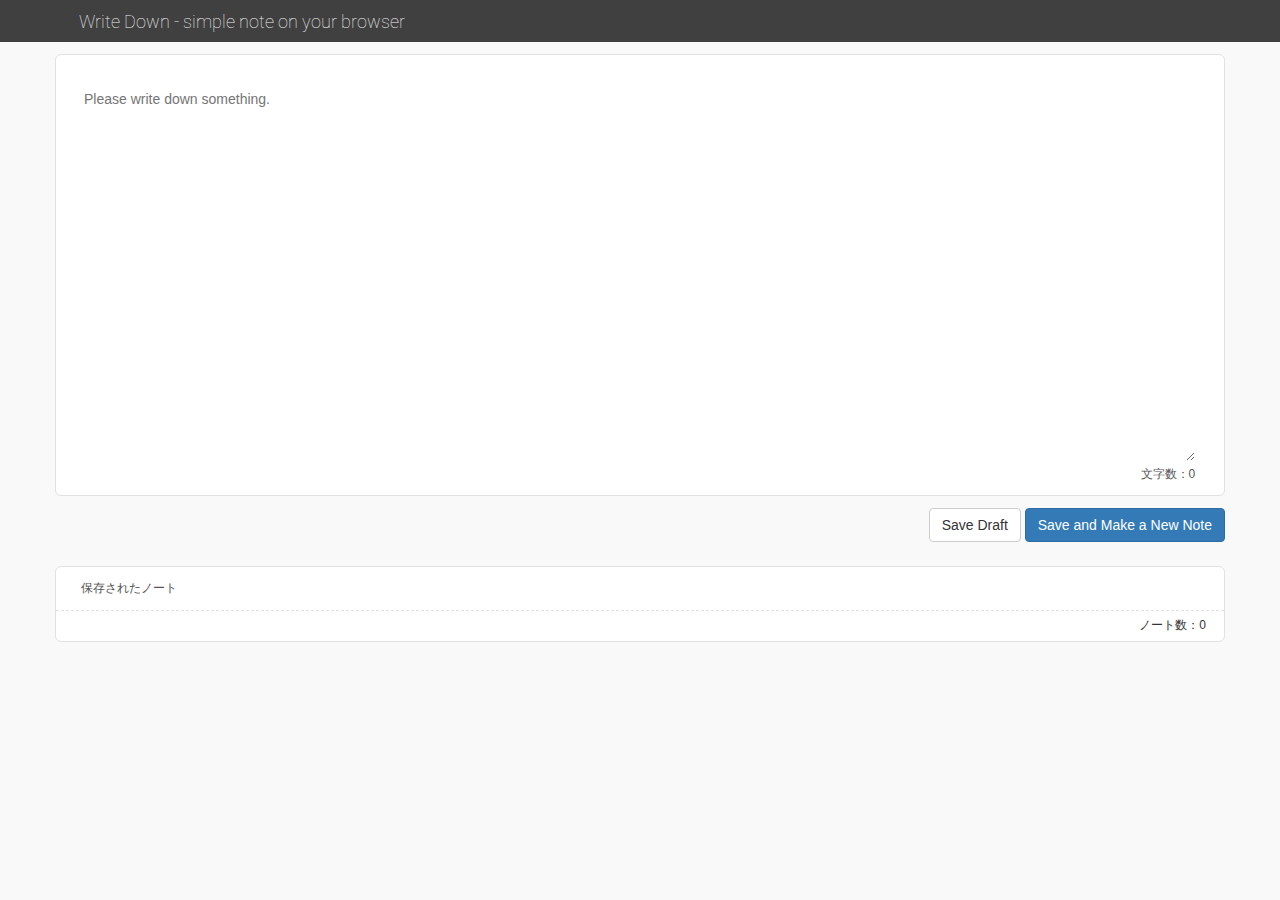
==== index.html @ 332bd5f1 "implement: infomation area beside input but it doesn't apear now. Because Show Information button is" ====
<!DOCTYPE html>
<html lang="ja">
    <head>
        <meta charset="UTF-8" />
        <title>Write Down</title>
        <meta name="viewport" content="width=device-width, initial-scale=1">
        <link rel="stylesheet"  href="css/bootstrap.css">
        <link rel="stylesheet" href="css/style.css">
        <link href='https://fonts.googleapis.com/css?family=Roboto:400,100' rel='stylesheet' type='text/css'>
        <link href='https://fonts.googleapis.com/css?family=Alegreya' rel='stylesheet' type='text/css'>
    </head>
    <body>
        <div class="header">
            <div class="container">
                <div class="row">
                    <div class="col-md-12">
                        <h1>Write Down - simple note on your browser</h1>
                    </div>
                </div>
            </div>
        </div>
        <div class="message-area" data-bind="css:{visible: messageVisible, messageGreen: messageGreen, messageYellow: messageYellow}">
            <div class="container">
                <div class="row">
                    <div class="col-md-12">
                        <div class="text-center" data-bind="text:messageText">
                            Saved Sucessfully!
                        </div>
                    </div>
                </div>
            </div>
        </div>
        <div class="main">
            <div class="container">
                <div class="row">
                    <div class="mainLeft" data-bind="css:{colMd9:infoShown}">
                        <form class="new-note-form" id="new-note">
                            <textarea class="new-note-content" form="new-note" data-bind="value: newNote, event: {change: saveDraft}" placeholder="Please write down something."></textarea>
                        </form>
                        <div class="text-right text-sm">
                            <!--span data-bind="click: showInfo">Show information</span-->
                            文字数：<span data-bind="text:newNoteCharactorCount"></span>
                        </div>
                    </div>
                    <div class="info" data-bind="css:{infoShown:infoShown, colMd3:infoShown}">
                        <span data-bind="click:hideInfo">Hide</span>
                    </div>
                </div>
            </div>
        </div>
        <div class="saveButtonArea">
            <div class="container">
                <div class="row">
                    <div class="col-md-12 col-sm-12">
                        <div class="text-right">
                            <button data-bind="click: saveDraft" class="btn btn-default">
                                Save Draft
                            </button>
                            <button data-bind="click: addNote" class="btn btn-primary">
                            Save and Make a New Note
                            </button>
                        </div>
                    </div>
                </div>
            </div>
        </div>
        <div class="savedNotes">
            <div class="container">
                <div class="row">
                    <div class="col-md-12 col-sm-12 notes-top">
                        <h2>保存されたノート</h2>
                    </div>
                </div>
                <div data-bind="template:{foreach: allNotes, beforeRemove: hideNote, afterAdd: showNote}">
                    <div class="row">
                        <div class="col-md-12 col-sm-12 respective-note">
                            <div class="row">
                                <div class="col-md-8 col-sm-8">
                                    <pre data-bind="text:$data.content"></pre>
                                </div>
                                <div class="col-md-4 col-sm-4">
                                    <ul>
                                        <li>作成日：<span  data-bind="text:moment($data.date).format('YYYY/MM/DD hh:mm')"></li>
                                        <li>
                                            <button data-bind="click:$parent.deleteNote" class="btn btn-default btn-sm">Delete This Note</button>
                                        </li>
                                    </ul>
                                </div>
                            </div>
                        </div>
                    </div>
                </div>
                <div class="row notes-bottom text-right">
                    ノート数：<span data-bind="text:allNotes().length"></span>
                </div>
            </div>
        </div>
        <div class="footer">
            <div class="container">
                <div class="row">
                    <div class="col-md-12 col-sm-12">
                    </div>
                </div>
            </div>
        </div>
        <script src="js/lib/knockout-3.2.0.js"></script>
        <script src="js/lib/knockout.mapping-latest.js"></script>
        <script src="js/lib/jquery-2.1.4.min.js"></script>
        <script src="js/lib/moment.js"></script>
        <script src="js/app.js"></script>
    </body>
</html>
---- css/style.css ----
body{
    color: #333333;
    background-color: #f9f9f9;
}

h1, h2, h3, h4{
    font-weight: 200;
    font-family: 'Roboto', sans-serif;
}

.header{
    background-color: #404040;
    color: #f1f1f1;
}

.header h1{
    font-size: 18px;
    display: inline-block;
    font-weight: 100;
    margin-top: 12px;
    margin-left: .5em;
}

.header img{
    height: 22px;
    display: inline-block;
    margin-right: 6px;
    margin-bottom: 8px;
}

.message-area{
    width: 100%;
    z-index: 100;
    position: fixed;
    top: -30px;
    background-color: #dff0d8;
    color: #3c763d;
    font-size: 13px;
    transition: all .4s;
    visibility: hidden;
    opacity: 0;
}

.messageGreen{
    background-color: #dff0d8;
    color: #3c763d;
}

.messageYellow{
    background-color: #fcf8e3;
    color: #8a6d3b;
}

.visible{
    top:0px;
    visibility: visible;
    opacity: 1;
}

.text-sm{
    font-size: 12px;
    color: #555555;
}

.new-note-form{
    max-width: 100%;
}

.new-note-content{
    width: 100%;
    border: none;
    min-height: 400px;
    padding: 2em;
    margin-top: 6px;
}

.new-note-content:focus{
    outline:none;
    border: none;
}

.respective-note{
    padding: 30px;
    border-bottom: 1px dashed #e1e1e1;
}


.respective-note pre{
    background-color: inherit;
    padding:0;
    margin:0;
    border: none;

}

.notes-top{
    padding: 10px 20px;
    border-bottom: 1px dashed #e1e1e1;
}

.notes-top h2{
    font-size: 12px;
    color: #555555;
    padding: .2em;
    margin: .2em;
}

.footer{
    height: 30px;
}

.main .container{
    background-color: #ffffff;
    border-radius: 6px;
    border: solid 1px #E1e1e1;
    margin-top: 12px;
    padding-bottom: 12px;
}

.savedNotes .container{
    border: 1px solid #E1E1E1;
    border-radius: 6px;
    margin-top: 12px;
    background-color: #ffffff;
}

.respective-note ul{
    padding-left: 0;
}

.respective-note li{
    line-height: 2.5em;
    font-size: 12px;
    color: #555555;
    list-style: none;
}

.saveButtonArea{
    margin-top: 12px;
    padding-bottom: 12px;
}

.saveButtonArea .col-md-12{
    padding-right: 0;
}

.notes-bottom{
    height: 30px;
    padding: 6px 18px;
    font-size: 12px;
}

.main .row{
    display: flex;
}

.mainLeft{
    width: 100%;
}

.info {
    opacity: 0;
    visibility: hidden;
    transition: all .3s;
}

.infoShown {
    opacity: 1;
    visibility: visible;
}

.colMd12 {
    width: 100%;
}

.colMd9 {
    width: 75%;
}

.colMd3 {
    width: 25%;
}
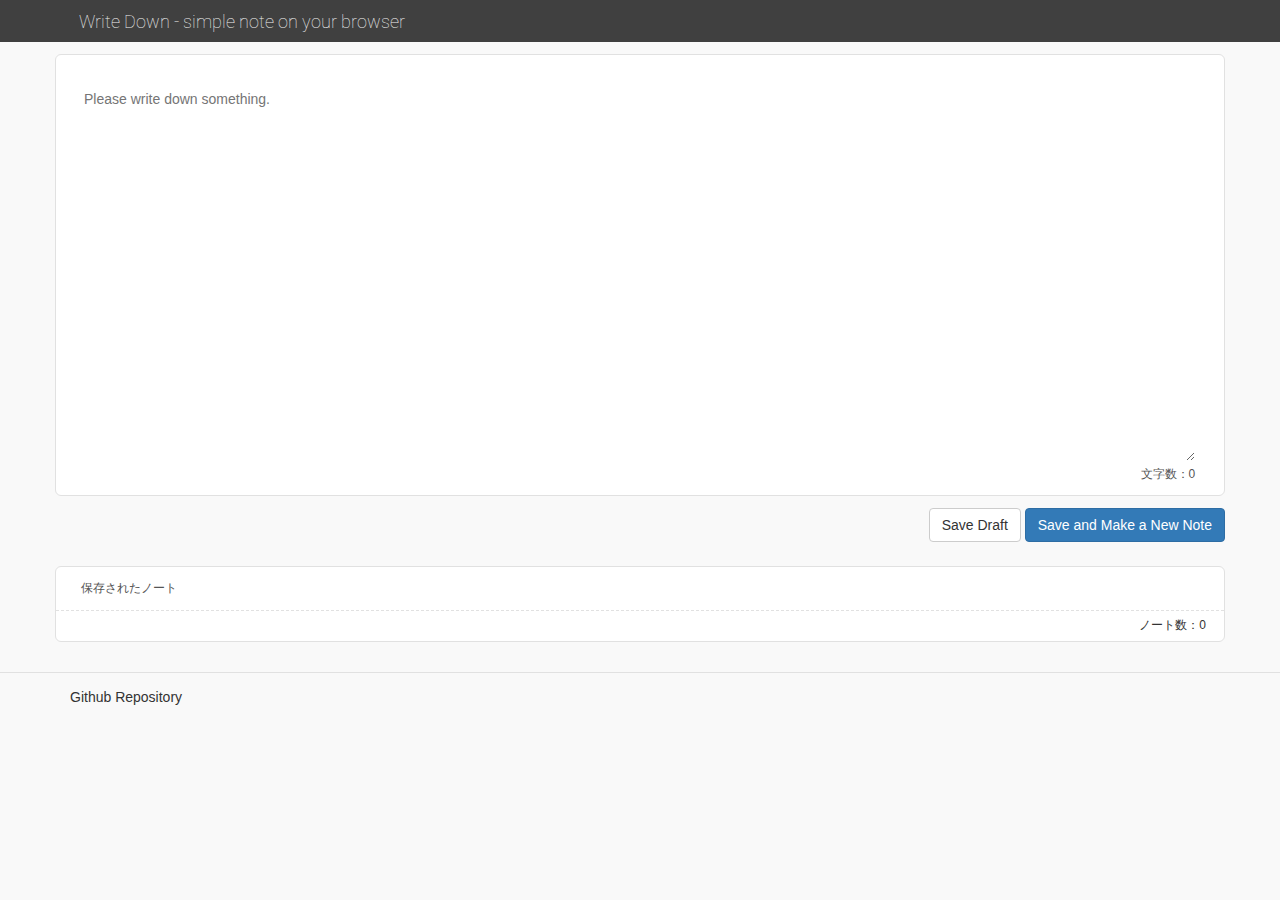
==== commit 85d6d5a7: "add footer: to add a link tothe Github Repository" ====
--- a/index.html
+++ b/index.html
@@ -6,8 +6,8 @@
         <meta name="viewport" content="width=device-width, initial-scale=1">
         <link rel="stylesheet"  href="css/bootstrap.css">
         <link rel="stylesheet" href="css/style.css">
-        <link href='https://fonts.googleapis.com/css?family=Roboto:400,100' rel='stylesheet' type='text/css'>
-        <link href='https://fonts.googleapis.com/css?family=Alegreya' rel='stylesheet' type='text/css'>
+        <link href="https://fonts.googleapis.com/css?family=Roboto:400,100" rel="stylesheet" type="text/css">
+        <link href="https://fonts.googleapis.com/css?family=Alegreya" rel="stylesheet" type="text/css">
     </head>
     <body>
         <div class="header">
@@ -80,7 +80,7 @@
                                 </div>
                                 <div class="col-md-4 col-sm-4">
                                     <ul>
-                                        <li>作成日：<span  data-bind="text:moment($data.date).format('YYYY/MM/DD hh:mm')"></li>
+                                        <li>作成日：<span  data-bind="text:moment($data.date).format('YYYY/MM/DD hh:mm')"></span></li>
                                         <li>
                                             <button data-bind="click:$parent.deleteNote" class="btn btn-default btn-sm">Delete This Note</button>
                                         </li>
@@ -99,6 +99,7 @@
             <div class="container">
                 <div class="row">
                     <div class="col-md-12 col-sm-12">
+                        <a href="https://github.com/nakaokat/write-down">Github Repository</a>
                     </div>
                 </div>
             </div>
--- a/css/style.css
+++ b/css/style.css
@@ -106,7 +106,18 @@
 }
 
 .footer{
-    height: 30px;
+    border-top: 1px solid #e1e1e1;
+    min-height: 30px;
+    margin-top: 30px;
+    padding: 1em;
+}
+
+.footer a{
+    color: #333333;
+}
+
+.footer a:visited{
+    color: #333333;
 }
 
 .main .container{
